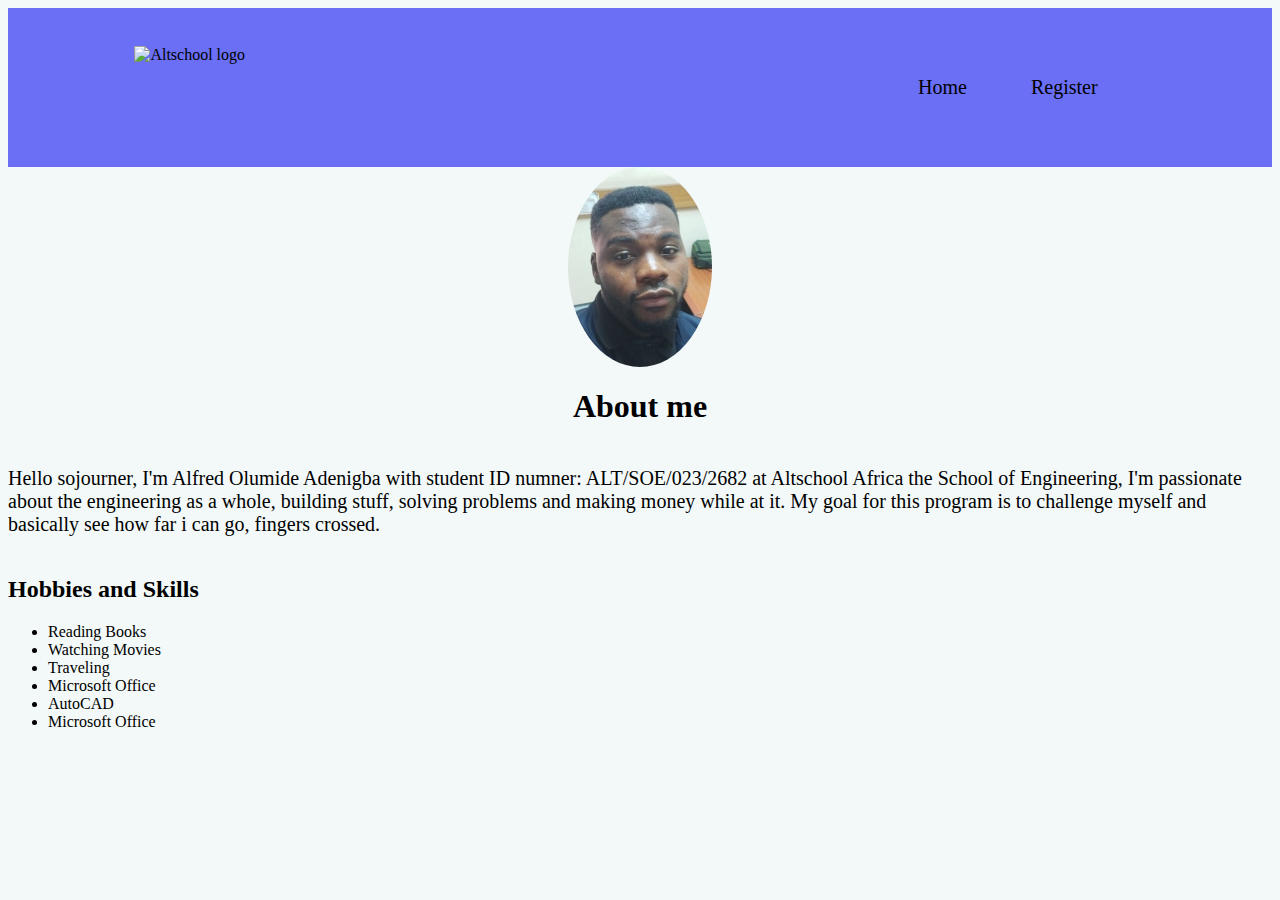
==== about/aboutme.html @ d3a4a302 "initial commit" ====
<!doctype html>
 <html lang="en">

    <head>
        <meta charset="utf-8" />
        <meta http-equiv="X-UA-Compatible" content="IE=edge">
        <meta name="keywords" content="alfred, olumide, adenigba, web, developer">
        <meta name="viewport" content="width=device-width, initial-scale=1.0">
        <title>about me</title>
        <link rel="stylesheet" type="text/css" href="/assets/stylyes/main.css">  
    </head>

    <body>        
        <header>
            <nav>
              <div class="logo-container">
                <img class="logo" src="https://thealtschool.com/wp-content/uploads/2022/01/cropped-AltSchool-Logo-1.png" alt="Altschool logo">
              </div>
            <ul class="navbar"> 
                <li><a href="aboutme.html" target="_blank" class="home">Home</a></li>
                <li><a href="register.html" class="Register">Register</a></li>                         
              </ul> 
            </nav>            
        </header>
        <section>
            <div class="picture-container">
                <img class="my-picture" src="/assets/images/mp.jpg" alt="my-picture" style="border-radius: 50%;">
            </div>     
        
            <div class="aboutme-container"> 
                <h1>About me</h1>
                <p>
                    Hello sojourner, I'm Alfred Olumide Adenigba with student ID numner: ALT/SOE/023/2682 at <a href="https://thealtschool.com/" rel="noopener" target="_blank">Altschool Africa</a> the School of Engineering, I'm passionate about the engineering as a whole, building stuff, solving problems and making money while at it. My goal for this program is to challenge myself and basically see how far i can go, fingers crossed. 
                </p>   
            </div>
                        
            <div class="Hobbies-container">
                <h2>Hobbies and Skills</h2>
                    <p>
                        <ul>
                            <li>Reading Books</li>
                            <li>Watching Movies</li>
                            <li>Traveling</li>
                            <li>Microsoft Office</li>
                            <li>AutoCAD</li>
                            <li>Microsoft Office</li>
                        </ul>   
                    </p>
            </div>
        </section>
        
    </body>

</html>
---- assets/stylyes/main.css ----
body {
  background-color: rgb(243, 249, 248);
}
header{
  background-color: rgb(106, 111, 245);
  padding:3% 10%;
}
  nav{
    display:flex;
    justify-content:space-between;
  }
  
  .logo {
    width: auto;
  }
 
  .navbar {
    display:flex;
    justify-content:space-between;
  }
  .navbar li {
    list-style:none;
    margin-right:2em;
    padding:0.5em 1em;
    display: block;
    color: white;
    background-color: rgb(106, 111, 245);
    text-align: center;
    padding: 14px 16px;
    text-decoration: none;
  }
  a{
    text-decoration:none;
    color: black;
    font-size:20px;
    font-weight:500;
  }
  p{
    text-decoration:none;
    color: black;
    font-size:20px;
    font-weight:500;
  }
   
  li a:hover {
    color: orange;
  }

  .picture-container{
    display: flex;
    align-items: center;
    justify-content: center;
    border-radius: 50%;
    }

  .aboutme-container{
    display: flex;
    align-items: center;
    flex-wrap: wrap;
    justify-content: center;
  }
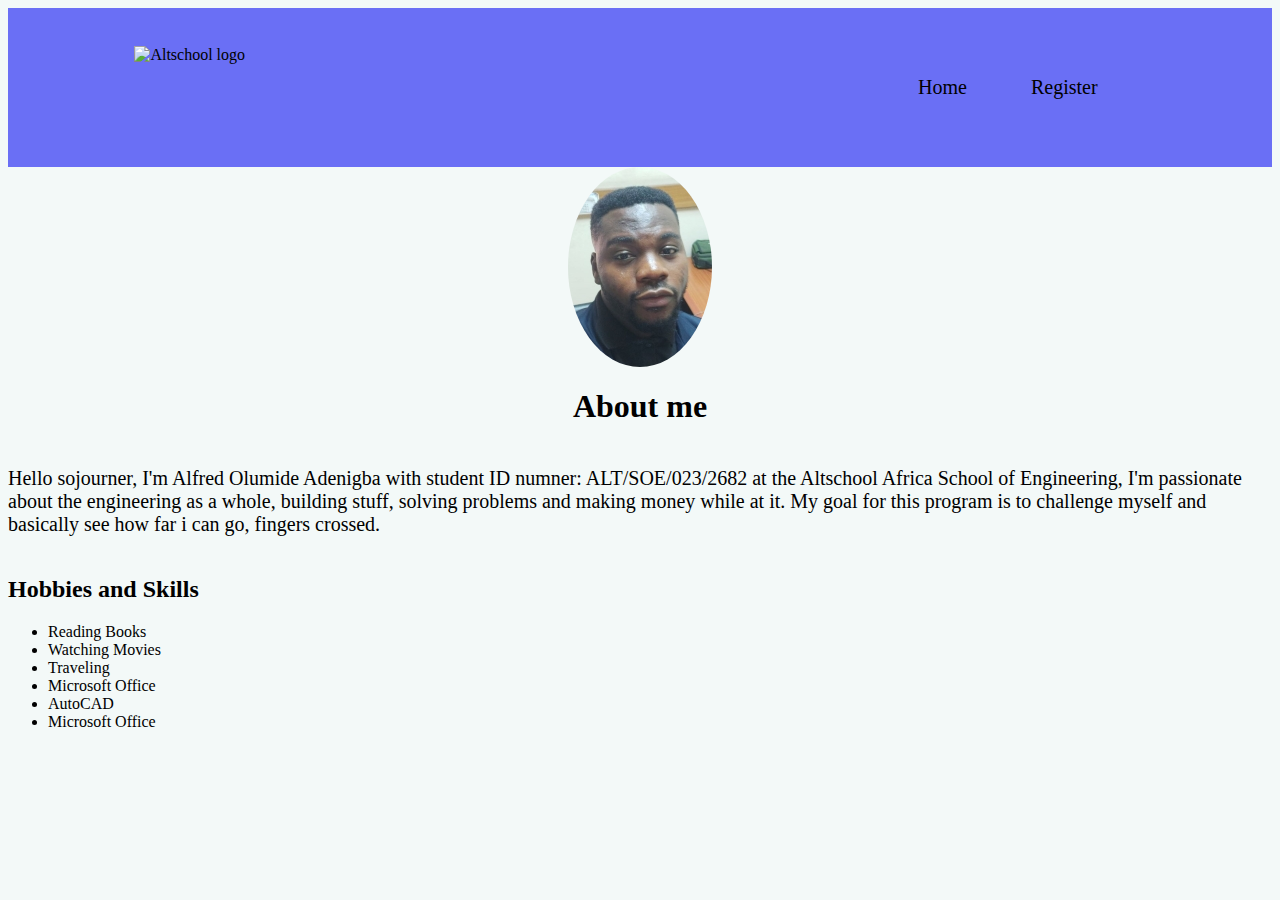
==== commit a4739e3c: "first commit" ====
--- a/about/aboutme.html
+++ b/about/aboutme.html
@@ -7,7 +7,7 @@
         <meta name="keywords" content="alfred, olumide, adenigba, web, developer">
         <meta name="viewport" content="width=device-width, initial-scale=1.0">
         <title>about me</title>
-        <link rel="stylesheet" type="text/css" href="/assets/stylyes/main.css">  
+        <link rel="stylesheet" type="text/css" href="/assets/styles/main.css">  
     </head>
 
     <body>        
@@ -17,8 +17,8 @@
                 <img class="logo" src="https://thealtschool.com/wp-content/uploads/2022/01/cropped-AltSchool-Logo-1.png" alt="Altschool logo">
               </div>
             <ul class="navbar"> 
-                <li><a href="aboutme.html" target="_blank" class="home">Home</a></li>
-                <li><a href="register.html" class="Register">Register</a></li>                         
+                <li><a href="/about/aboutme.html" target="_blank" class="home">Home</a></li>
+                <li><a href="/about/register.html" class="Register">Register</a></li>                         
               </ul> 
             </nav>            
         </header>
@@ -30,7 +30,7 @@
             <div class="aboutme-container"> 
                 <h1>About me</h1>
                 <p>
-                    Hello sojourner, I'm Alfred Olumide Adenigba with student ID numner: ALT/SOE/023/2682 at <a href="https://thealtschool.com/" rel="noopener" target="_blank">Altschool Africa</a> the School of Engineering, I'm passionate about the engineering as a whole, building stuff, solving problems and making money while at it. My goal for this program is to challenge myself and basically see how far i can go, fingers crossed. 
+                    Hello sojourner, I'm Alfred Olumide Adenigba with student ID numner: ALT/SOE/023/2682 at the <a href="https://thealtschool.com/" rel="noopener" target="_blank">Altschool Africa</a> School of Engineering, I'm passionate about the engineering as a whole, building stuff, solving problems and making money while at it. My goal for this program is to challenge myself and basically see how far i can go, fingers crossed. 
                 </p>   
             </div>
                         
--- a/assets/styles/main.css
+++ b/assets/styles/main.css
@@ -0,0 +1,61 @@
+body {
+  background-color: rgb(243, 249, 248);
+}
+header{
+  background-color: rgb(106, 111, 245);
+  padding:3% 10%;
+}
+  nav{
+    display:flex;
+    justify-content:space-between;
+  }
+  
+  .logo {
+    width: auto;
+  }
+ 
+  .navbar {
+    display:flex;
+    justify-content:space-between;
+  }
+  .navbar li {
+    list-style:none;
+    margin-right:2em;
+    padding:0.5em 1em;
+    display: block;
+    color: white;
+    background-color: rgb(106, 111, 245);
+    text-align: center;
+    padding: 14px 16px;
+    text-decoration: none;
+  }
+  a{
+    text-decoration:none;
+    color: black;
+    font-size:20px;
+    font-weight:500;
+  }
+  p{
+    text-decoration:none;
+    color: black;
+    font-size:20px;
+    font-weight:500;
+  }
+   
+  li a:hover {
+    color: orange;
+  }
+
+  .picture-container{
+    display: flex;
+    align-items: center;
+    justify-content: center;
+    border-radius: 50%;
+    }
+
+  .aboutme-container{
+    display: flex;
+    align-items: center;
+    flex-wrap: wrap;
+    justify-content: center;
+  }
